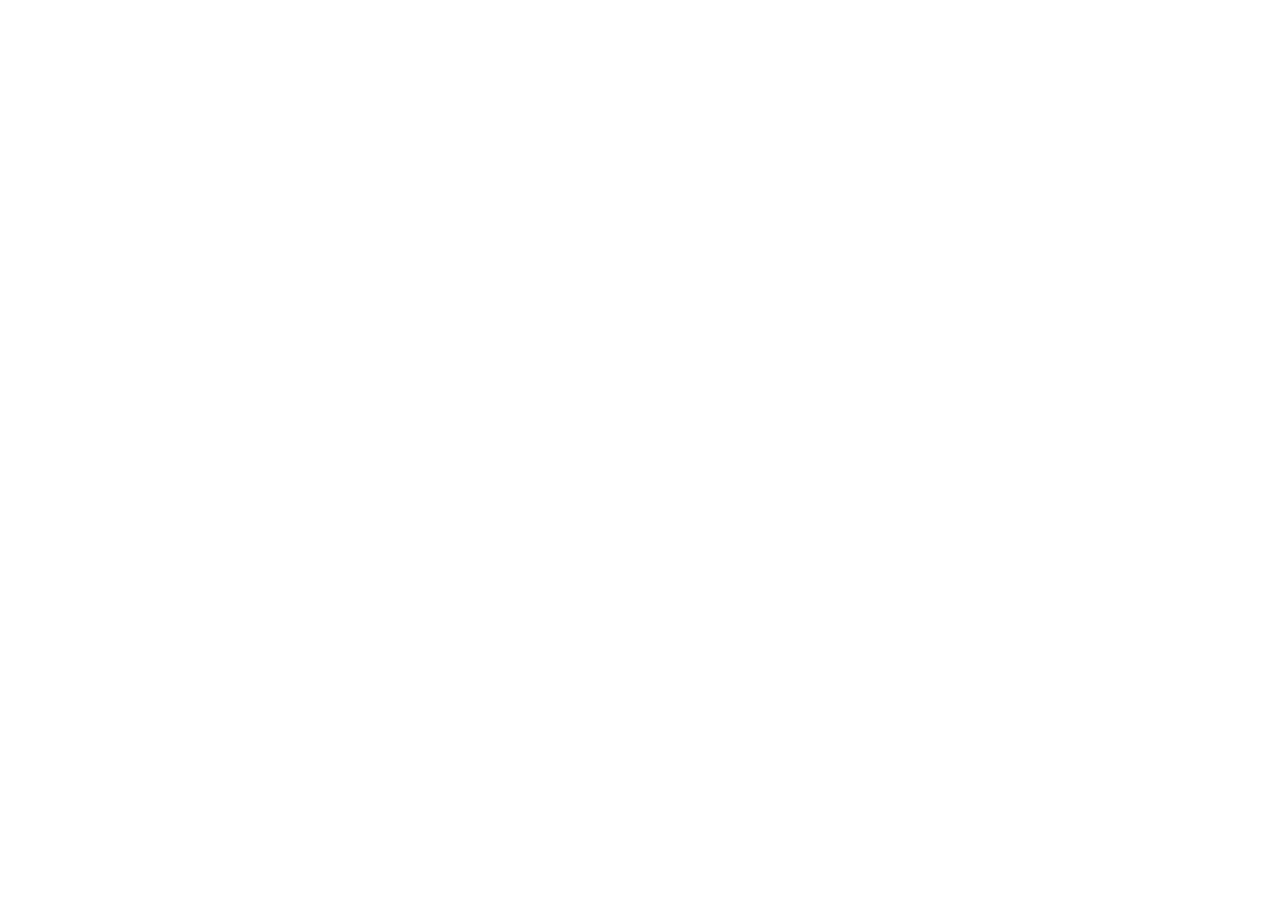
==== index.html @ 5f43caf4 "Create index.html" ====
<html>
  <head>
  <title>Computer Security and Cyber Law</title>
  <style>
    
               body {
            background-image: url("https://images.unsplash.com/photo-1526374965328-7f61d4dc18c5?fm=jpg&q=60&w=3000&auto=format&fit=crop&ixlib=rb-4.1.0&ixid=M3wxMjA3fDB8MHxzZWFyY2h8Mnx8Y3liZXJ8ZW58MHx8MHx8fDA%3D");
            background-size: cover;                   
            background-repeat: no-repeat; 
            background-attachment: fixed;             
            font-family: Arial, sans-serif;
            color: white;
            text-align: center;                      
            padding-top: 100px;                   
               }

        h2 {
            font-size: 36px;
            margin-bottom: 50px;
            text-shadow: 2px 2px 5px black;        
        }

        a {
            display: block;                          
            margin: 20px auto;
            font-size: 24px;
            color: #00ffcc;
            text-decoration: none;
            background-color: rgba(0, 0, 0, 0.5); 
            padding: 15px 30px;
            border-radius: 10px;
            transition: all 0.3s ease;
            width: 400px;                       
        }

        a:hover {
            background-color: rgba(0, 255, 255, 0.7);
            color: black;
            transform: scale(1.05);               
        }
  </style>
  </head>
</html>
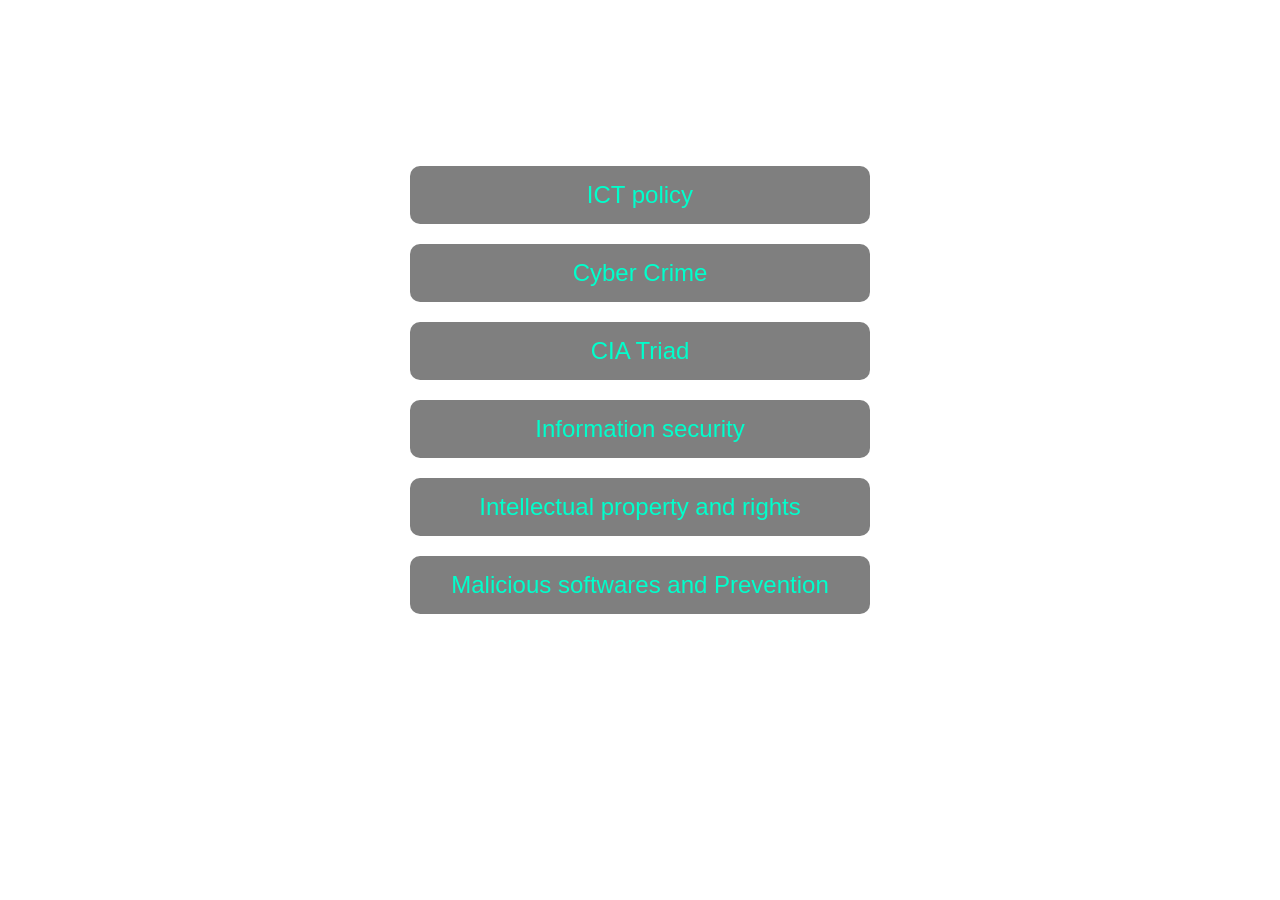
==== commit 43303dc4: "Update index.html" ====
--- a/index.html
+++ b/index.html
@@ -4,7 +4,7 @@
   <style>
     
                body {
-            background-image: url("https://images.unsplash.com/photo-1526374965328-7f61d4dc18c5?fm=jpg&q=60&w=3000&auto=format&fit=crop&ixlib=rb-4.1.0&ixid=M3wxMjA3fDB8MHxzZWFyY2h8Mnx8Y3liZXJ8ZW58MHx8MHx8fDA%3D");
+            background-image: url("https://www.template.net/backgrounds");
             background-size: cover;                   
             background-repeat: no-repeat; 
             background-attachment: fixed;             
@@ -40,4 +40,13 @@
         }
   </style>
   </head>
+  <body>
+    <h1>INDEX</h1>
+    <a href="a.html"> ICT policy </a>
+    <a href="b.html"> Cyber Crime </a> 
+    <a href="c.html"> CIA Triad </a>
+    <a href="d.html"> Information security </a>
+    <a href="e.html"> Intellectual property and rights </a>
+    <a href="f.html"> Malicious softwares and Prevention </a>
+  </body>
 </html>
